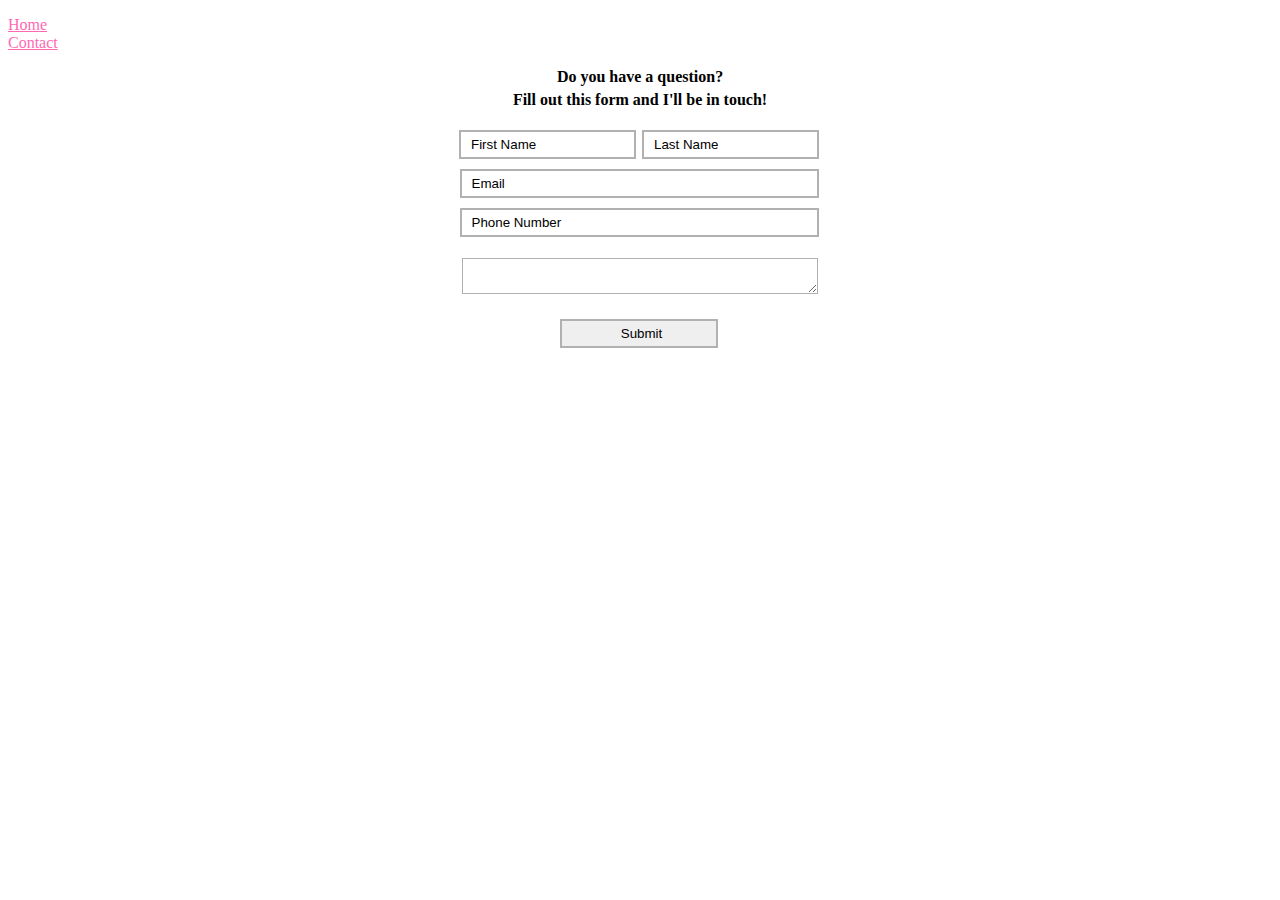
==== contact.html @ bb6b198b "testing contact form" ====
<!DOCTYPE html>
<html lang="en">
  <head>
    <meta charset="UTF-8" />
    <meta name="viewport" content="width=device-width, initial-scale=1.0" />
    <title>Contact</title>
    <link rel="stylesheet" href="css/main.css" />
  </head>
  <body>
    <header>
      <nav>
        <ul>
          <a href="index.html"><li>Home</li></a>
          <a href="#"><li>Contact</li></a>
        </ul>
      </nav>
    </header>
    <p class="contact-info no-margin">Do you have a question?</p>
    <p class="contact-info">Fill out this form and I'll be in touch!</p>

    <form>
      <p class="no-margin">
        <input type="text" value="First Name" />
        <input type="text" value="Last Name" />
      </p>
      <p class="no-margin">
        <input class="longer" type="email" value="Email" />
      </p>
      <p class="no-margin">
        <input class="longer" type="tel" value="Phone Number" />
      </p>
      <p>
        <textarea class="even-longer" name="message" id="msg"></textarea>
      </p>
      <input type="submit" value="Submit" />
    </form>
  </body>
</html>
---- css/main.css ----
ul {
  list-style: none;
  padding-left: 0;
}

a {
  color: hotpink;
}

input {
  color: black;
  padding: 5px 5px 5px 10px;
  margin: 5px 2px 5px 0px;
  border-style: solid;
  border-color: rgb(177, 177, 177);
  width: 158px;
}

form {
  text-align: center;
}

textarea {
  width: 350px;
  border-style: solid;
  border-color: rgb(177, 177, 177);
}

.longer {
  width: 340px;
}

.no-margin {
  margin: 0;
}

.contact-info {
  text-align: center;
  font-weight: bold;
  margin-top: 5px;
}
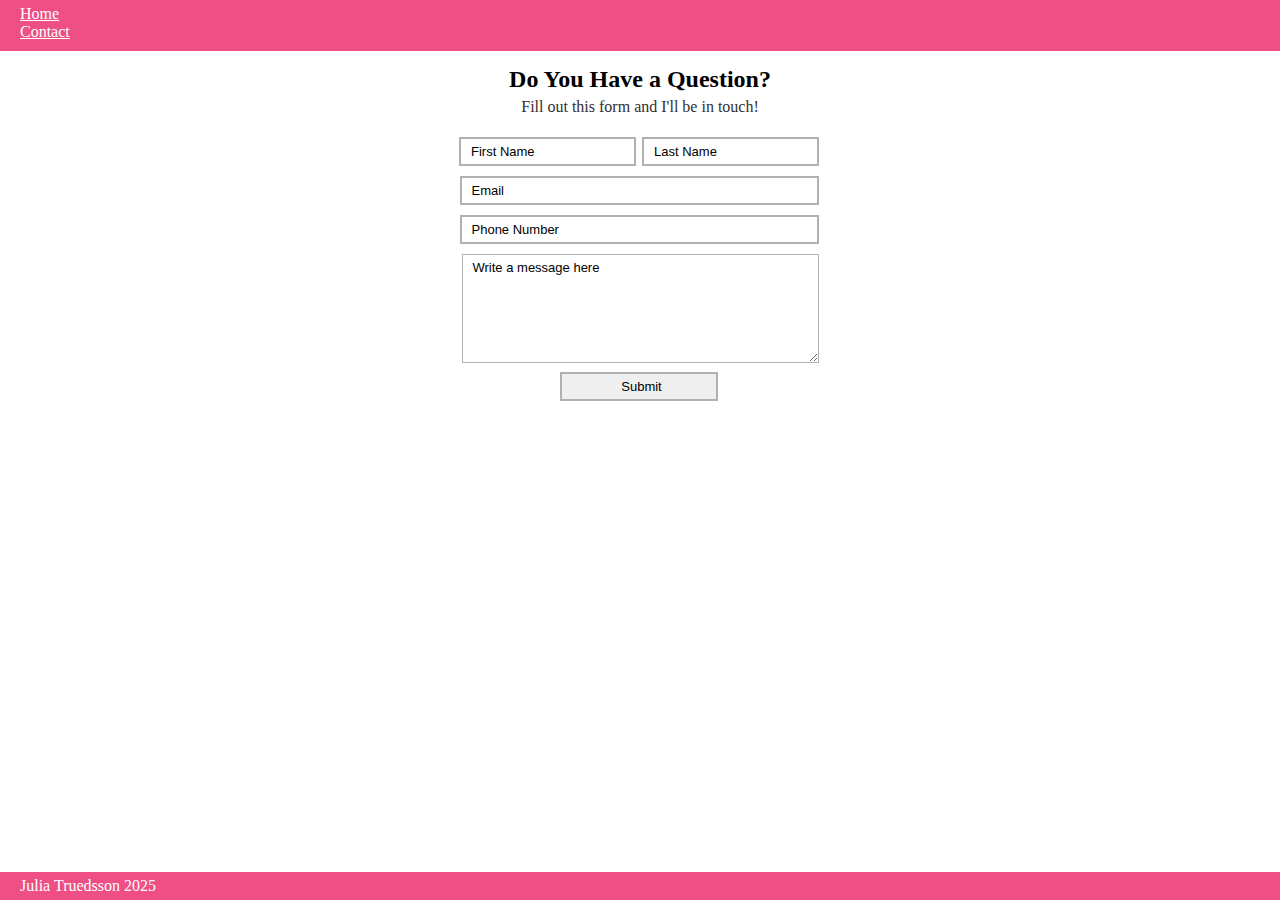
==== commit 14ac3bf0: "footer and header" ====
--- a/contact.html
+++ b/contact.html
@@ -15,7 +15,7 @@
         </ul>
       </nav>
     </header>
-    <p class="contact-info no-margin">Do you have a question?</p>
+    <p class="contact-info-two no-margin">Do You Have a Question?</p>
     <p class="contact-info">Fill out this form and I'll be in touch!</p>
 
     <form>
@@ -29,10 +29,13 @@
       <p class="no-margin">
         <input class="longer" type="tel" value="Phone Number" />
       </p>
-      <p>
-        <textarea class="even-longer" name="message" id="msg"></textarea>
+      <p class="no-margin">
+        <textarea class="even-longer" name="message" id="msg">
+Write a message here</textarea
+        >
       </p>
       <input type="submit" value="Submit" />
     </form>
+    <footer>Julia Truedsson 2025</footer>
   </body>
 </html>
--- a/css/main.css
+++ b/css/main.css
@@ -1,12 +1,54 @@
 ul {
   list-style: none;
-  padding-left: 0;
+  padding-left: 20px;
+  padding-bottom: 10px;
+  padding-top: 5px;
+  width: 100px;
+  margin: 0;
 }
 
 a {
-  color: hotpink;
+  color: white;
 }
 
+.square {
+  width: 500px;
+}
+
+header {
+  background-color: rgb(238, 79, 132);
+  top: 0;
+}
+
+body {
+  top: 0;
+  margin: 0;
+  padding: 0;
+}
+
+footer {
+  background-color: rgb(238, 79, 132);
+  color: white;
+  width: 100%;
+  padding: 5px 5px 5px 20px;
+  bottom: 0;
+  position: fixed;
+}
+
+nav {
+  margin-bottom: 15px;
+}
+
+#logo {
+  font-size: 35px;
+  font-weight: bold;
+  color: white;
+  padding-left: 20px;
+  padding-top: 20px;
+  margin: 0;
+}
+
+/* contact form */
 input {
   color: black;
   padding: 5px 5px 5px 10px;
@@ -14,6 +56,8 @@
   border-style: solid;
   border-color: rgb(177, 177, 177);
   width: 158px;
+  font-family: Arial, Helvetica, sans-serif;
+  font-size: 13px;
 }
 
 form {
@@ -21,9 +65,16 @@
 }
 
 textarea {
-  width: 350px;
+  width: 340px;
+  height: 100px;
   border-style: solid;
   border-color: rgb(177, 177, 177);
+  padding-left: 10px;
+  padding-top: 5px;
+  padding-right: 5px;
+  font-family: Arial, Helvetica, sans-serif;
+  font-size: 13px;
+  margin-top: 5px;
 }
 
 .longer {
@@ -36,6 +87,12 @@
 
 .contact-info {
   text-align: center;
+  margin-top: 5px;
+  color: rgb(49, 49, 49);
+}
+
+.contact-info-two {
+  text-align: center;
   font-weight: bold;
-  margin-top: 5px;
+  font-size: 24px;
 }
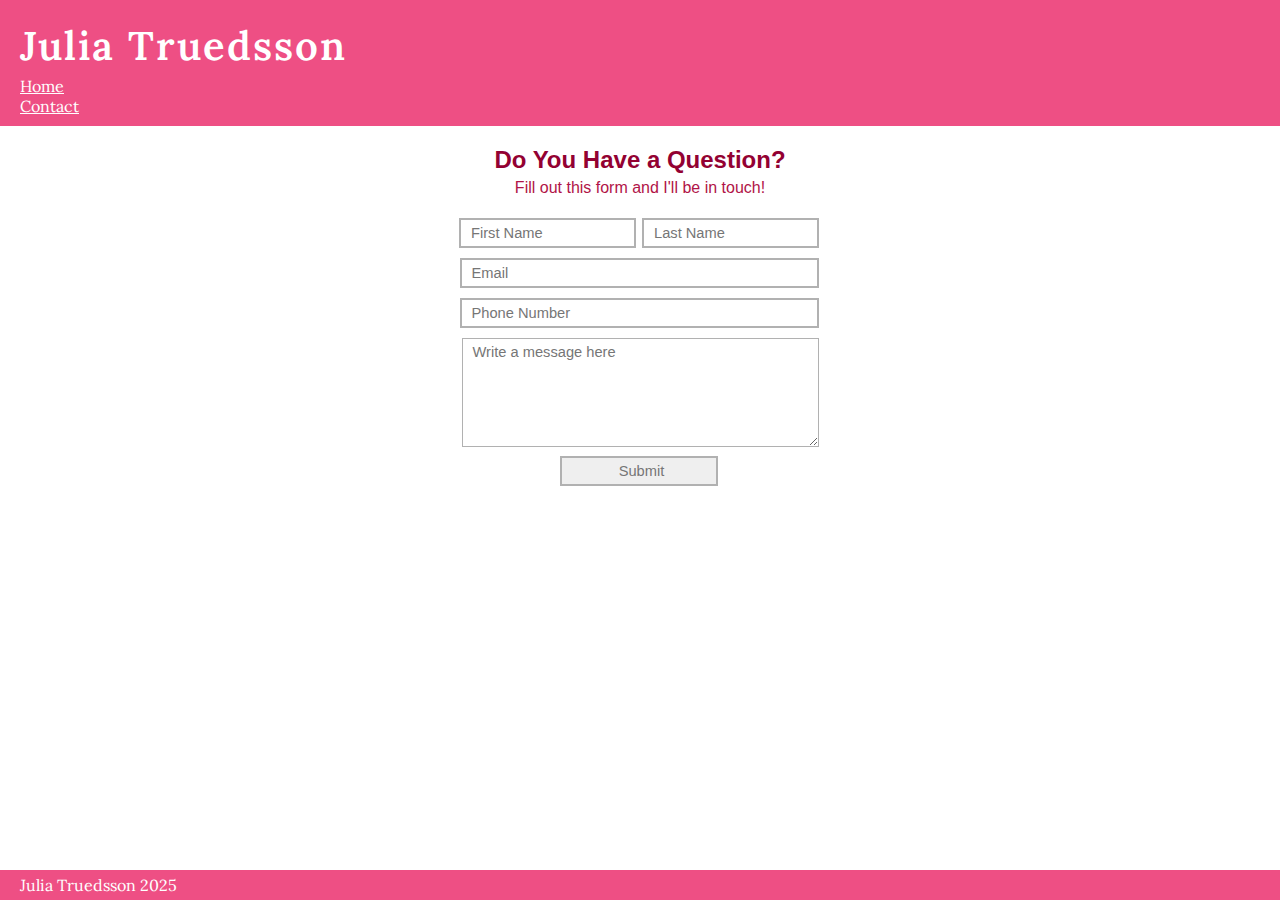
==== commit 97dac99d: "text and font" ====
--- a/contact.html
+++ b/contact.html
@@ -5,9 +5,16 @@
     <meta name="viewport" content="width=device-width, initial-scale=1.0" />
     <title>Contact</title>
     <link rel="stylesheet" href="css/main.css" />
+    <link rel="preconnect" href="https://fonts.googleapis.com" />
+    <link rel="preconnect" href="https://fonts.gstatic.com" crossorigin />
+    <link
+      href="https://fonts.googleapis.com/css2?family=Lora:ital,wght@0,400..700;1,400..700&display=swap"
+      rel="stylesheet"
+    />
   </head>
   <body>
     <header>
+      <p id="logo">Julia Truedsson</p>
       <nav>
         <ul>
           <a href="index.html"><li>Home</li></a>
@@ -15,27 +22,29 @@
         </ul>
       </nav>
     </header>
-    <p class="contact-info-two no-margin">Do You Have a Question?</p>
-    <p class="contact-info">Fill out this form and I'll be in touch!</p>
+    <main>
+      <p class="contact-info-two no-margin">Do You Have a Question?</p>
+      <p class="contact-info">Fill out this form and I'll be in touch!</p>
 
-    <form>
-      <p class="no-margin">
-        <input type="text" value="First Name" />
-        <input type="text" value="Last Name" />
-      </p>
-      <p class="no-margin">
-        <input class="longer" type="email" value="Email" />
-      </p>
-      <p class="no-margin">
-        <input class="longer" type="tel" value="Phone Number" />
-      </p>
-      <p class="no-margin">
-        <textarea class="even-longer" name="message" id="msg">
+      <form>
+        <p class="no-margin">
+          <input type="text" value="First Name" />
+          <input type="text" value="Last Name" />
+        </p>
+        <p class="no-margin">
+          <input class="longer" type="email" value="Email" />
+        </p>
+        <p class="no-margin">
+          <input class="longer" type="tel" value="Phone Number" />
+        </p>
+        <p class="no-margin">
+          <textarea class="even-longer" name="message" id="msg">
 Write a message here</textarea
-        >
-      </p>
-      <input type="submit" value="Submit" />
-    </form>
+          >
+        </p>
+        <input type="submit" value="Submit" />
+      </form>
+    </main>
     <footer>Julia Truedsson 2025</footer>
   </body>
 </html>
--- a/css/main.css
+++ b/css/main.css
@@ -1,3 +1,47 @@
+ul,
+a,
+header,
+footer,
+p {
+  font-family: "Lora", serif;
+}
+
+/* text */
+body {
+  top: 0;
+  margin: 0;
+  padding: 0;
+}
+
+h2 {
+  margin-bottom: 0px;
+  color: rgb(147, 1, 50);
+  font-family: "Franklin Gothic Medium", "Arial Narrow", Arial, sans-serif;
+}
+
+h3 {
+  margin-bottom: 8px;
+  margin-top: 6px;
+  color: rgb(177, 19, 71);
+  font-family: "Franklin Gothic Medium", "Arial Narrow", Arial, sans-serif;
+}
+
+main {
+  margin: 10px;
+}
+
+.square {
+  width: 500px;
+  text-align: justify;
+  margin-top: 3px;
+  margin-bottom: 10px;
+}
+
+.end-paragraph {
+  margin-bottom: 15px;
+}
+
+/* top of page */
 ul {
   list-style: none;
   padding-left: 20px;
@@ -11,8 +55,8 @@
   color: white;
 }
 
-.square {
-  width: 500px;
+nav {
+  margin-bottom: 20px;
 }
 
 header {
@@ -20,12 +64,17 @@
   top: 0;
 }
 
-body {
-  top: 0;
+#logo {
+  font-size: 30pt;
+  font-weight: 600;
+  letter-spacing: 2px;
+  color: white;
+  padding-left: 20px;
+  padding-top: 20px;
   margin: 0;
-  padding: 0;
 }
 
+/* bottom of page */
 footer {
   background-color: rgb(238, 79, 132);
   color: white;
@@ -35,29 +84,16 @@
   position: fixed;
 }
 
-nav {
-  margin-bottom: 15px;
-}
-
-#logo {
-  font-size: 35px;
-  font-weight: bold;
-  color: white;
-  padding-left: 20px;
-  padding-top: 20px;
-  margin: 0;
-}
-
 /* contact form */
 input {
-  color: black;
+  color: rgb(118, 118, 118);
   padding: 5px 5px 5px 10px;
   margin: 5px 2px 5px 0px;
   border-style: solid;
   border-color: rgb(177, 177, 177);
   width: 158px;
-  font-family: Arial, Helvetica, sans-serif;
-  font-size: 13px;
+  font-family: "Franklin Gothic Medium", "Arial Narrow", Arial, sans-serif;
+  font-size: 11pt;
 }
 
 form {
@@ -72,8 +108,9 @@
   padding-left: 10px;
   padding-top: 5px;
   padding-right: 5px;
-  font-family: Arial, Helvetica, sans-serif;
-  font-size: 13px;
+  font-family: "Franklin Gothic Medium", "Arial Narrow", Arial, sans-serif;
+  font-size: 11pt;
+  color: rgb(118, 118, 118);
   margin-top: 5px;
 }
 
@@ -86,13 +123,16 @@
 }
 
 .contact-info {
+  color: rgb(177, 19, 71);
   text-align: center;
   margin-top: 5px;
-  color: rgb(49, 49, 49);
+  font-family: "Franklin Gothic Medium", "Arial Narrow", Arial, sans-serif;
 }
 
 .contact-info-two {
+  color: rgb(147, 1, 50);
   text-align: center;
   font-weight: bold;
   font-size: 24px;
+  font-family: "Franklin Gothic Medium", "Arial Narrow", Arial, sans-serif;
 }
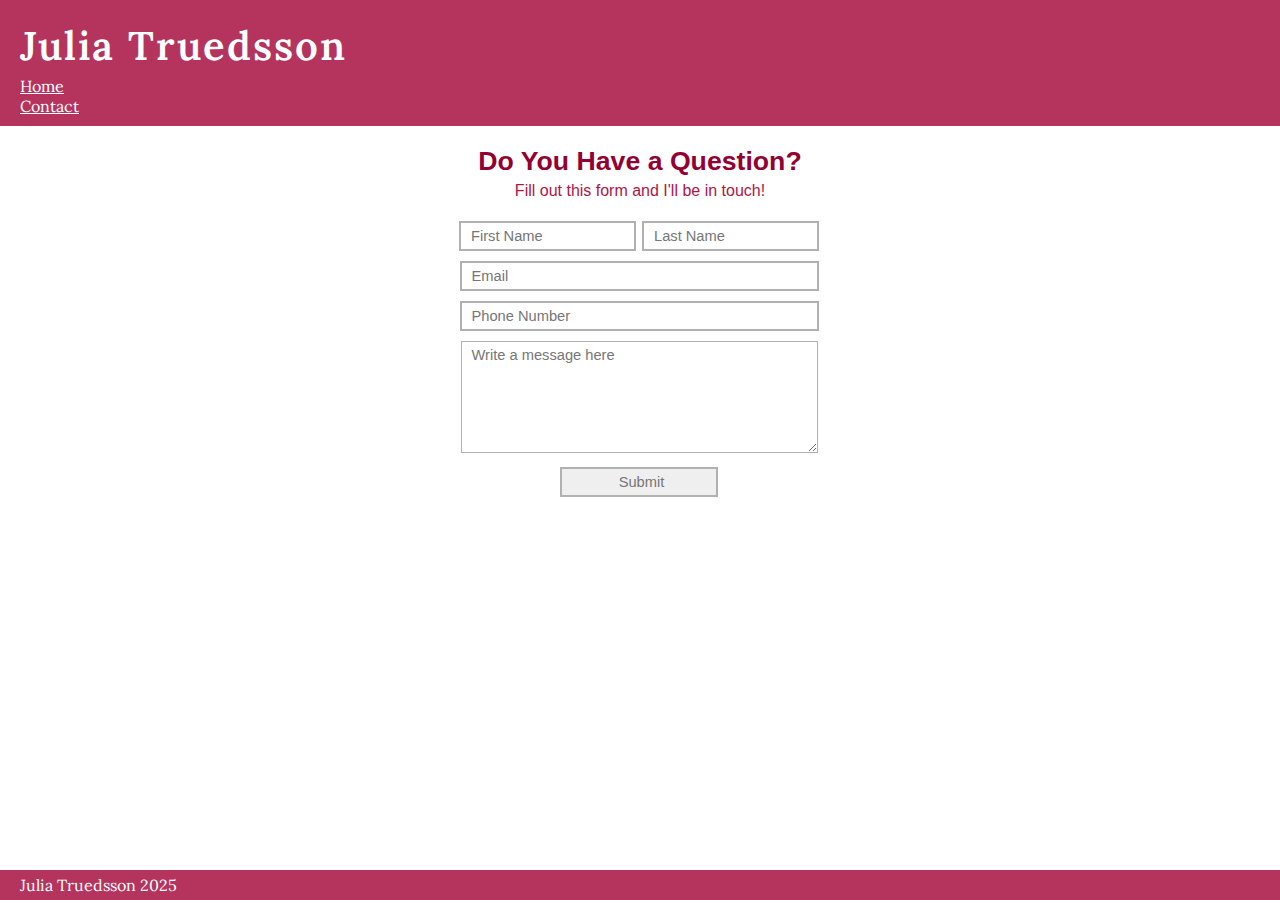
==== commit 01308fc6: "tried writing it shorter" ====
--- a/contact.html
+++ b/contact.html
@@ -23,24 +23,22 @@
       </nav>
     </header>
     <main>
-      <p class="contact-info-two no-margin">Do You Have a Question?</p>
+      <p class="contact-info-two">Do You Have a Question?</p>
       <p class="contact-info">Fill out this form and I'll be in touch!</p>
 
       <form>
-        <p class="no-margin">
+        <p>
           <input type="text" value="First Name" />
           <input type="text" value="Last Name" />
         </p>
-        <p class="no-margin">
+        <p>
           <input class="longer" type="email" value="Email" />
         </p>
-        <p class="no-margin">
+        <p>
           <input class="longer" type="tel" value="Phone Number" />
         </p>
-        <p class="no-margin">
-          <textarea class="even-longer" name="message" id="msg">
-Write a message here</textarea
-          >
+        <p>
+          <textarea name="message" id="msg">Write a message here</textarea>
         </p>
         <input type="submit" value="Submit" />
       </form>
--- a/css/main.css
+++ b/css/main.css
@@ -6,28 +6,35 @@
   font-family: "Lora", serif;
 }
 
-/* text */
+input,
+textarea,
+.contact-info,
+.contact-info-two,
+h2,
+h3 {
+  font-family: "Franklin Gothic Medium", "Arial Narrow", Arial, sans-serif;
+}
+
 body {
   top: 0;
   margin: 0;
   padding: 0;
 }
 
+/* text */
 h2 {
+  color: rgb(147, 1, 50);
   margin-bottom: 0px;
-  color: rgb(147, 1, 50);
-  font-family: "Franklin Gothic Medium", "Arial Narrow", Arial, sans-serif;
 }
 
 h3 {
+  color: rgb(180, 52, 94);
   margin-bottom: 8px;
   margin-top: 6px;
-  color: rgb(177, 19, 71);
-  font-family: "Franklin Gothic Medium", "Arial Narrow", Arial, sans-serif;
 }
 
 main {
-  margin: 10px;
+  margin: 20px;
 }
 
 .square {
@@ -55,20 +62,16 @@
   color: white;
 }
 
-nav {
-  margin-bottom: 20px;
-}
-
 header {
-  background-color: rgb(238, 79, 132);
+  background-color: rgb(180, 52, 94);
   top: 0;
 }
 
 #logo {
+  color: white;
   font-size: 30pt;
   font-weight: 600;
   letter-spacing: 2px;
-  color: white;
   padding-left: 20px;
   padding-top: 20px;
   margin: 0;
@@ -76,7 +79,7 @@
 
 /* bottom of page */
 footer {
-  background-color: rgb(238, 79, 132);
+  background-color: rgb(180, 52, 94);
   color: white;
   width: 100%;
   padding: 5px 5px 5px 20px;
@@ -85,54 +88,48 @@
 }
 
 /* contact form */
-input {
+form,
+.contact-info,
+.contact-info-two {
+  text-align: center;
+}
+
+form p {
+  margin: 0;
+}
+
+input,
+textarea {
   color: rgb(118, 118, 118);
+  border-style: solid;
+  border-color: rgb(177, 177, 177);
   padding: 5px 5px 5px 10px;
   margin: 5px 2px 5px 0px;
-  border-style: solid;
-  border-color: rgb(177, 177, 177);
-  width: 158px;
-  font-family: "Franklin Gothic Medium", "Arial Narrow", Arial, sans-serif;
   font-size: 11pt;
 }
 
-form {
-  text-align: center;
+input {
+  width: 158px;
 }
 
 textarea {
   width: 340px;
   height: 100px;
-  border-style: solid;
-  border-color: rgb(177, 177, 177);
-  padding-left: 10px;
-  padding-top: 5px;
-  padding-right: 5px;
-  font-family: "Franklin Gothic Medium", "Arial Narrow", Arial, sans-serif;
-  font-size: 11pt;
-  color: rgb(118, 118, 118);
-  margin-top: 5px;
 }
 
 .longer {
   width: 340px;
 }
 
-.no-margin {
-  margin: 0;
-}
-
 .contact-info {
   color: rgb(177, 19, 71);
-  text-align: center;
   margin-top: 5px;
-  font-family: "Franklin Gothic Medium", "Arial Narrow", Arial, sans-serif;
 }
 
 .contact-info-two {
   color: rgb(147, 1, 50);
-  text-align: center;
   font-weight: bold;
-  font-size: 24px;
-  font-family: "Franklin Gothic Medium", "Arial Narrow", Arial, sans-serif;
+  font-size: 20pt;
+  margin-top: 20px;
+  margin-bottom: 0;
 }
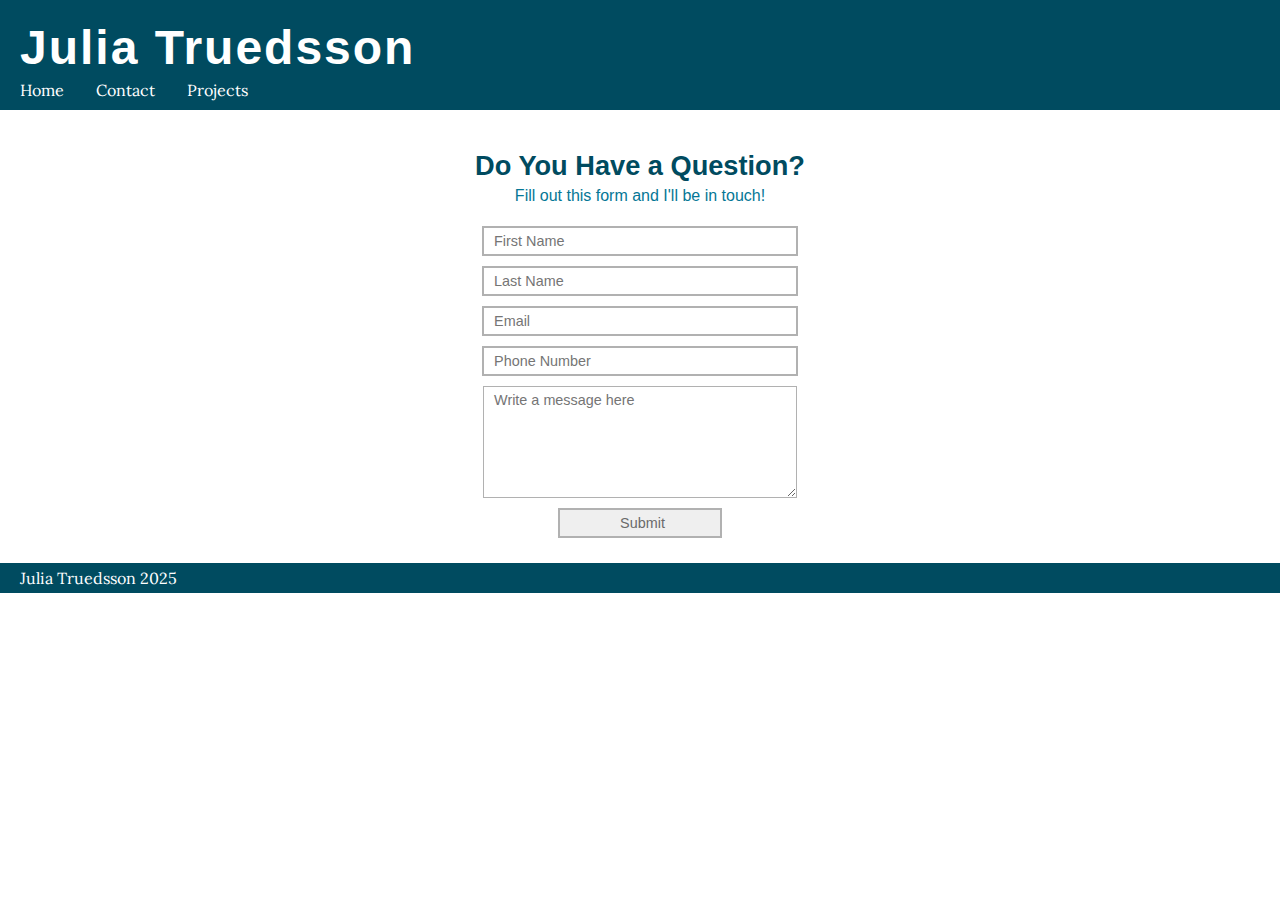
==== commit e2ec0117: "responsive" ====
--- a/contact.html
+++ b/contact.html
@@ -19,28 +19,27 @@
         <ul>
           <a href="index.html"><li>Home</li></a>
           <a href="#"><li>Contact</li></a>
+          <a href="projects.html"><li>Projects</li></a>
         </ul>
       </nav>
     </header>
-    <main>
-      <p class="contact-info-two">Do You Have a Question?</p>
-      <p class="contact-info">Fill out this form and I'll be in touch!</p>
+    <main class="container-contact">
+      <p class="contact-info">Do You Have a Question?</p>
+      <p class="contact-info-two">Fill out this form and I'll be in touch!</p>
 
       <form>
         <p>
-          <input type="text" value="First Name" />
-          <input type="text" value="Last Name" />
+          <input type="text" placeholder="First Name" />
+          <input type="text" placeholder="Last Name" />
+          <input type="email" placeholder="Email" />
+          <input type="tel" placeholder="Phone Number" />
+          <textarea
+            name="message"
+            id="msg"
+            placeholder="Write a message here"
+          ></textarea>
+          <input id="click" type="submit" value="Submit" />
         </p>
-        <p>
-          <input class="longer" type="email" value="Email" />
-        </p>
-        <p>
-          <input class="longer" type="tel" value="Phone Number" />
-        </p>
-        <p>
-          <textarea name="message" id="msg">Write a message here</textarea>
-        </p>
-        <input type="submit" value="Submit" />
       </form>
     </main>
     <footer>Julia Truedsson 2025</footer>
--- a/css/main.css
+++ b/css/main.css
@@ -1,6 +1,5 @@
 ul,
 a,
-header,
 footer,
 p {
   font-family: "Lora", serif;
@@ -11,24 +10,24 @@
 .contact-info,
 .contact-info-two,
 h2,
-h3 {
+h3,
+#logo {
   font-family: "Franklin Gothic Medium", "Arial Narrow", Arial, sans-serif;
 }
 
 body {
-  top: 0;
   margin: 0;
   padding: 0;
 }
 
 /* text */
 h2 {
-  color: rgb(147, 1, 50);
+  color: rgb(0, 75, 96);
   margin-bottom: 0px;
 }
 
 h3 {
-  color: rgb(180, 52, 94);
+  color: rgb(5, 119, 150);
   margin-bottom: 8px;
   margin-top: 6px;
 }
@@ -38,7 +37,7 @@
 }
 
 .square {
-  width: 500px;
+  width: 100%;
   text-align: justify;
   margin-top: 3px;
   margin-bottom: 10px;
@@ -48,28 +47,50 @@
   margin-bottom: 15px;
 }
 
+.text {
+  width: 40%;
+}
+
+@media screen and (max-width: 1200px) {
+  .text {
+    width: 50%;
+  }
+}
+
+@media screen and (max-width: 800px) {
+  .text {
+    width: 80%;
+  }
+}
+
+@media screen and (max-width: 500px) {
+  .text {
+    width: 100%;
+  }
+}
+
 /* top of page */
 ul {
+  display: flex;
+  gap: 2rem;
   list-style: none;
-  padding-left: 20px;
-  padding-bottom: 10px;
-  padding-top: 5px;
-  width: 100px;
+  padding: 5px 0 10px 20px;
   margin: 0;
 }
 
-a {
+ul a {
   color: white;
+  text-decoration: none;
 }
 
 header {
-  background-color: rgb(180, 52, 94);
-  top: 0;
+  background-color: rgb(0, 75, 96);
+  width: 100%;
 }
 
 #logo {
   color: white;
-  font-size: 30pt;
+  font-size: 3rem;
   font-weight: 600;
   letter-spacing: 2px;
   padding-left: 20px;
@@ -79,57 +100,217 @@
 
 /* bottom of page */
 footer {
-  background-color: rgb(180, 52, 94);
+  background-color: rgb(0, 75, 96);
   color: white;
-  width: 100%;
   padding: 5px 5px 5px 20px;
-  bottom: 0;
-  position: fixed;
 }
 
 /* contact form */
-form,
-.contact-info,
-.contact-info-two {
-  text-align: center;
+.container-contact {
+  display: grid;
+  grid-template-areas:
+    ". question ."
+    ". answer ."
+    ". contact .";
+  justify-content: center;
+}
+
+form {
+  grid-area: contact;
+  justify-self: center;
+  width: 100%;
 }
 
 form p {
+  display: flex;
+  flex-direction: column;
   margin: 0;
 }
 
 input,
 textarea {
-  color: rgb(118, 118, 118);
+  color: rgb(0, 0, 0);
   border-style: solid;
   border-color: rgb(177, 177, 177);
   padding: 5px 5px 5px 10px;
-  margin: 5px 2px 5px 0px;
-  font-size: 11pt;
-}
-
-input {
-  width: 158px;
+  margin: 5px auto 5px auto;
+  font-size: 0.9rem;
+  width: 90%;
 }
 
 textarea {
-  width: 340px;
   height: 100px;
 }
 
-.longer {
-  width: 340px;
+#click {
+  width: 50%;
+  color: rgb(106, 106, 106);
 }
 
 .contact-info {
-  color: rgb(177, 19, 71);
-  margin-top: 5px;
-}
-
-.contact-info-two {
-  color: rgb(147, 1, 50);
+  color: rgb(0, 75, 96);
   font-weight: bold;
-  font-size: 20pt;
+  font-size: 1.7rem;
   margin-top: 20px;
   margin-bottom: 0;
-}
+  grid-area: question;
+  justify-self: center;
+}
+
+.contact-info-two {
+  color: rgb(5, 119, 150);
+  margin-top: 5px;
+  grid-area: answer;
+  justify-self: center;
+}
+
+@media screen and (max-width: 400px) {
+  form {
+    width: 75%;
+  }
+
+  .contact-info {
+    font-size: 1.5rem;
+  }
+
+  .contact-info-two {
+    font-size: 0.9rem;
+  }
+}
+
+/* projects */
+.container {
+  display: grid;
+  grid-template-areas:
+    "img img img"
+    "img img img";
+  gap: 1rem;
+}
+
+figure {
+  grid-area: img;
+  margin: 1rem;
+}
+
+figcaption {
+  color: rgb(0, 75, 96);
+  margin: 0.7rem;
+  font-size: 1rem;
+}
+
+section a {
+  background-color: rgba(5, 119, 150, 0.147);
+  text-decoration: none;
+  font-weight: 600;
+  border-radius: 0.25rem;
+}
+
+.project-img {
+  width: 100%;
+}
+
+@media screen and (max-width: 950px) {
+  .container {
+    display: grid;
+    grid-template-areas:
+      "img img"
+      "img img"
+      "img img";
+    gap: 1rem;
+  }
+}
+
+@media screen and (max-width: 550px) {
+  .container {
+    display: grid;
+    grid-template-areas:
+      "img"
+      "img"
+      "img"
+      "img"
+      "img"
+      "img";
+    gap: 1rem;
+  }
+}
+
+/* project details */
+.container-detailed {
+  display: grid;
+  grid-template-areas:
+    "section section aside"
+    "section section aside"
+    "img img aside";
+}
+
+.section {
+  grid-area: section;
+}
+
+.aside {
+  grid-area: aside;
+}
+
+.right {
+  grid-area: img;
+}
+
+aside p {
+  text-align: justify;
+  margin-top: 0.3rem;
+  padding-right: 10px;
+}
+
+aside h2 {
+  margin-top: 0;
+}
+
+aside {
+  margin-left: 1rem;
+}
+
+.detailed-img,
+.detailed-img-two {
+  width: 100%;
+}
+
+@media screen and (min-width: 1200px) {
+  .container-detailed {
+    display: grid;
+    grid-template-areas:
+      "section img aside"
+      "section img aside"
+      "section img aside";
+  }
+
+  .right {
+    grid-area: img;
+  }
+
+  .detailed-img {
+    width: 100%;
+    margin-right: 0.5rem;
+    margin-bottom: 0.5rem;
+  }
+
+  .detailed-img-two {
+    width: 87.7%;
+    padding-left: 0.7rem;
+    margin-bottom: 0.5rem;
+  }
+
+  aside {
+    margin-left: 0;
+    padding-right: 1rem;
+  }
+}
+
+@media screen and (max-width: 600px) {
+  .container-detailed {
+    display: grid;
+    grid-template-areas:
+      "aside"
+      "section"
+      "img";
+  }
+}
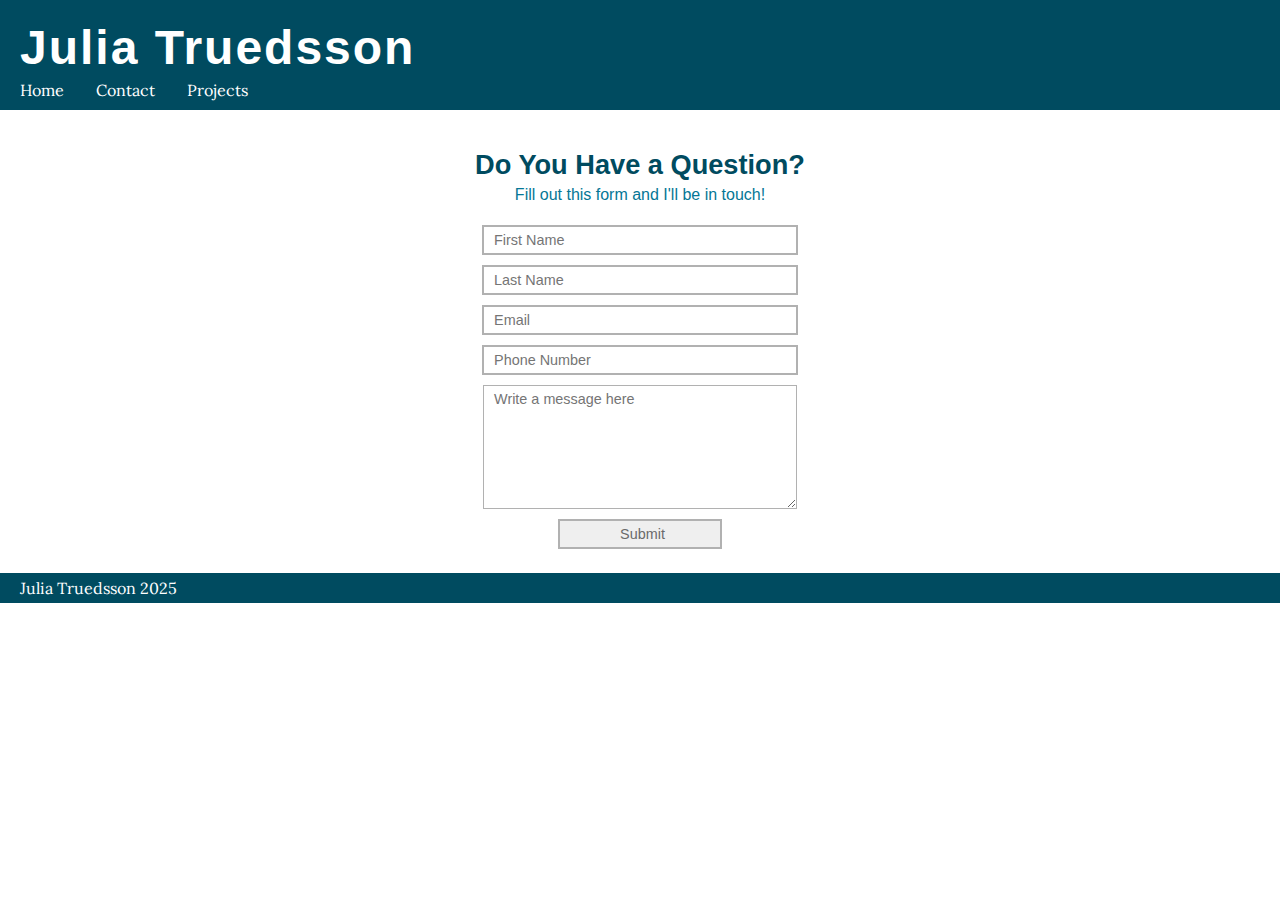
==== commit d5b67ca3: "animation" ====
--- a/contact.html
+++ b/contact.html
@@ -17,9 +17,9 @@
       <p id="logo">Julia Truedsson</p>
       <nav>
         <ul>
-          <a href="index.html"><li>Home</li></a>
-          <a href="#"><li>Contact</li></a>
-          <a href="projects.html"><li>Projects</li></a>
+          <a class="glow" href="index.html"><li>Home</li></a>
+          <a class="glow" href="#"><li>Contact</li></a>
+          <a class="glow" href="projects.html"><li>Projects</li></a>
         </ul>
       </nav>
     </header>
--- a/css/main.css
+++ b/css/main.css
@@ -23,17 +23,17 @@
 /* text */
 h2 {
   color: rgb(0, 75, 96);
-  margin-bottom: 0px;
+  margin-bottom: 0;
 }
 
 h3 {
   color: rgb(5, 119, 150);
-  margin-bottom: 8px;
-  margin-top: 6px;
+  margin-bottom: 0.5rem;
+  margin-top: 0.7rem;
 }
 
 main {
-  margin: 20px;
+  margin: 1.2rem;
 }
 
 .square {
@@ -47,25 +47,27 @@
   margin-bottom: 15px;
 }
 
+.container-about {
+  display: grid;
+  grid-template-areas: "side text .";
+  justify-content: center;
+}
+
 .text {
-  width: 40%;
-}
-
-@media screen and (max-width: 1200px) {
+  grid-area: text;
+  justify-self: center;
+  width: 50vw;
+}
+
+@media screen and (min-width: 1200px) {
   .text {
-    width: 50%;
-  }
-}
-
-@media screen and (max-width: 800px) {
+    width: 40vw;
+  }
+}
+
+@media screen and (max-width: 600px) {
   .text {
-    width: 80%;
-  }
-}
-
-@media screen and (max-width: 500px) {
-  .text {
-    width: 100%;
+    width: 70vw;
   }
 }
 
@@ -86,6 +88,14 @@
 header {
   background-color: rgb(0, 75, 96);
   width: 100%;
+}
+
+.glow:hover {
+  text-shadow: rgb(255, 255, 255) 0.1rem 0 0.6rem;
+}
+
+.glow:active {
+  text-decoration-line: underline;
 }
 
 #logo {
@@ -96,6 +106,12 @@
   padding-left: 20px;
   padding-top: 20px;
   margin: 0;
+}
+
+@media screen and (max-width: 380px) {
+  #logo {
+    font-size: 2rem;
+  }
 }
 
 /* bottom of page */
@@ -139,7 +155,7 @@
 }
 
 textarea {
-  height: 100px;
+  height: 7rem;
 }
 
 #click {
@@ -165,10 +181,6 @@
 }
 
 @media screen and (max-width: 400px) {
-  form {
-    width: 75%;
-  }
-
   .contact-info {
     font-size: 1.5rem;
   }
@@ -203,10 +215,31 @@
   text-decoration: none;
   font-weight: 600;
   border-radius: 0.25rem;
+  animation-name: pop;
+  animation-duration: 500ms;
+  animation-timing-function: ease;
+}
+
+.ani:hover {
+  transform: scale(1.02);
+  background-color: rgba(5, 119, 150, 0.25);
 }
 
 .project-img {
   width: 100%;
+}
+
+@keyframes pop {
+  0% {
+    transform: scale(0.75);
+    opacity: 50%;
+  }
+  80% {
+    opacity: 100%;
+  }
+  100% {
+    transform: scale(1);
+  }
 }
 
 @media screen and (max-width: 950px) {
